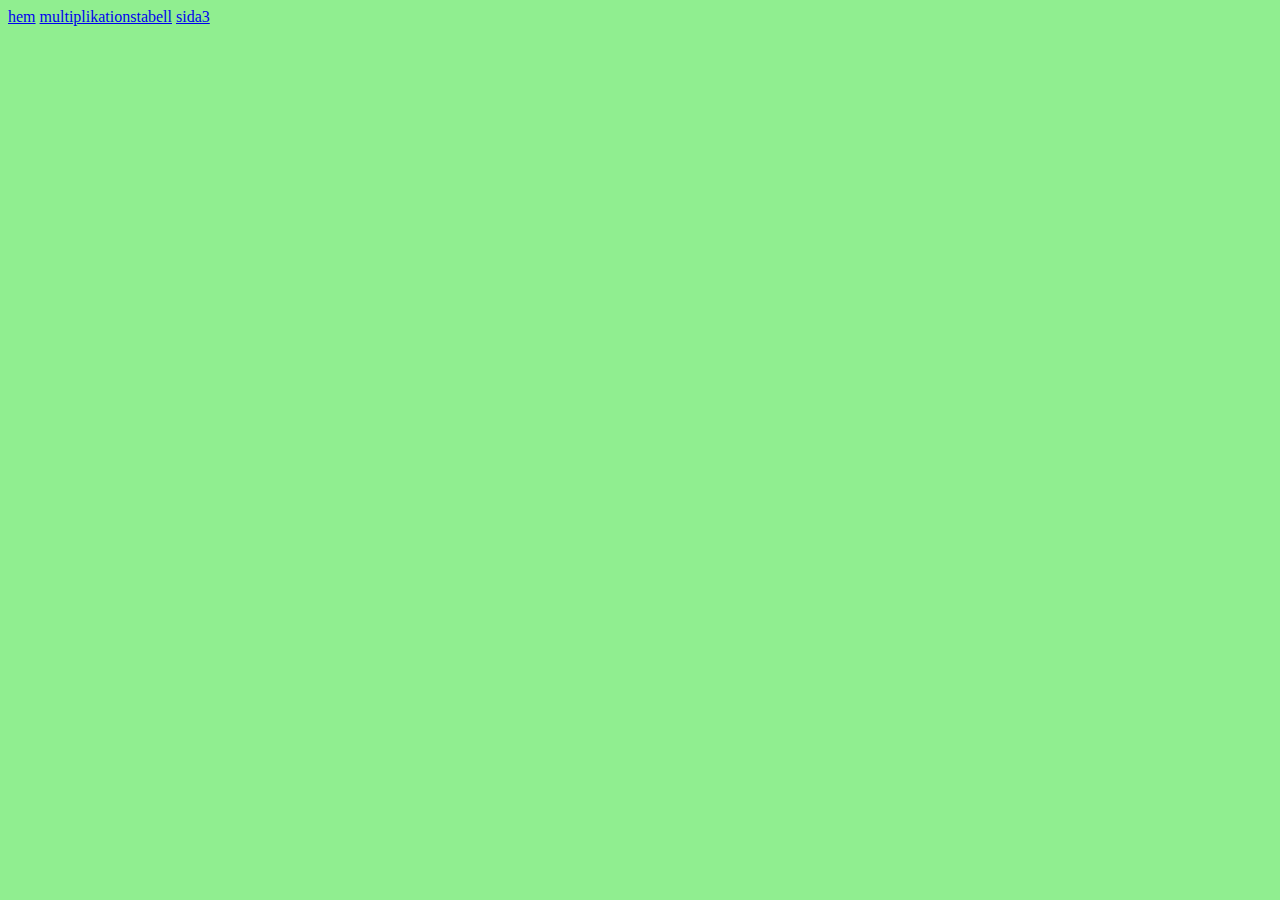
==== index.html @ c15763b5 "Add files via upload" ====
<!DOCTYPE html>
<html lang="sv">
    <head>
        <meta charset="utf-8">
        <title>Min sida</title>
        <link href="style.css" rel="stylesheet">
    </head>
	<body>
    <a href="index.html">hem</a>
    <a href="sida2.html">multiplikationstabell</a>
    <a href="sida3.html">sida3</a>
  </body>
</html>
---- style.css ----
body{
  background-color: lightgreen;
}

table{
  width: 500px;
  border-collapse: collapse;
  background-color: blue;
}

th,td{
  text-align: center;
  border:1px solid black;
  border-collapse: collapse;
  width:100px;
  height:50px;
}

tr:nth-child(even){
  background-color: yellow;
}
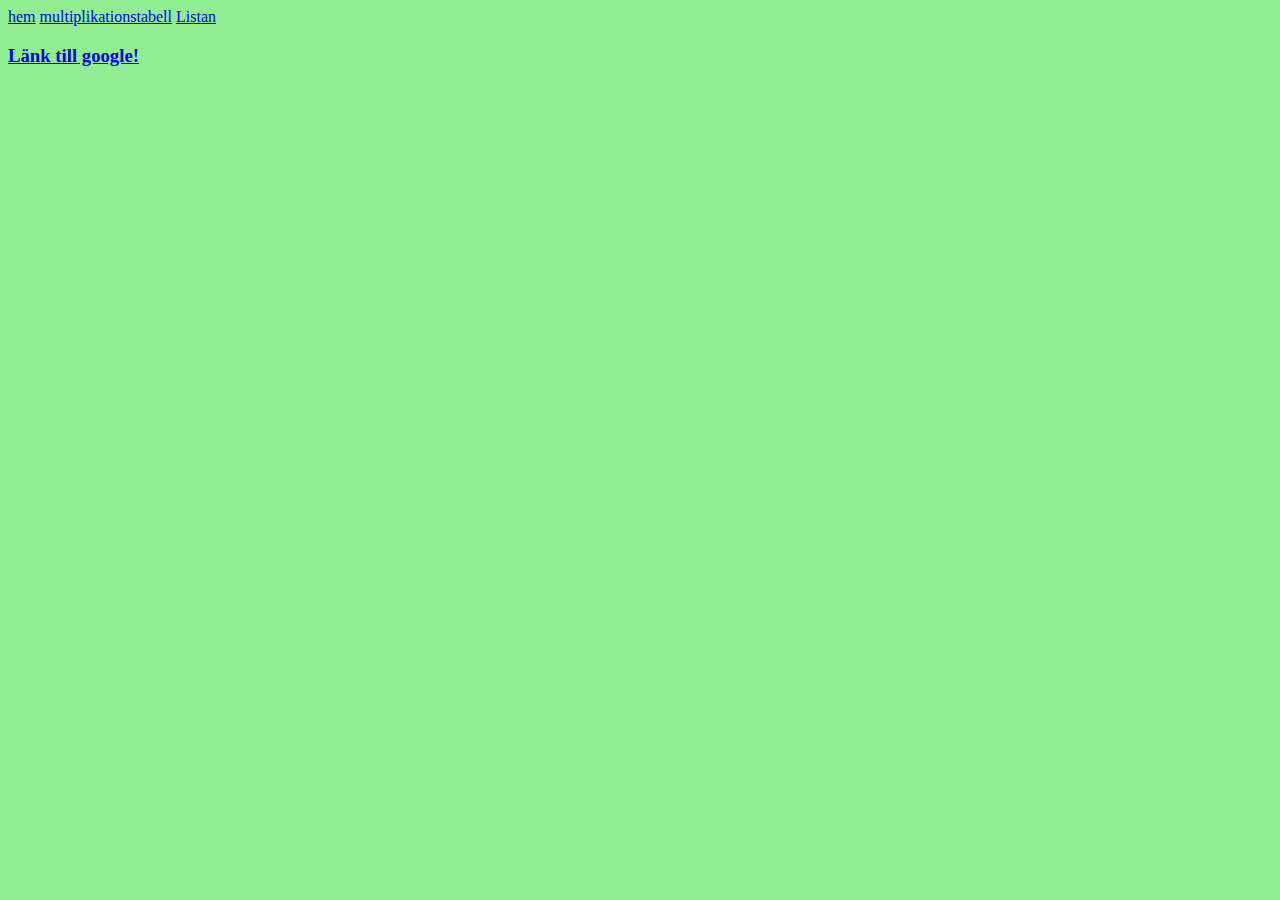
==== commit dd0af4fe: "Add files via upload" ====
--- a/index.html
+++ b/index.html
@@ -6,8 +6,10 @@
         <link href="style.css" rel="stylesheet">
     </head>
 	<body>
-    <a href="index.html">hem</a>
-    <a href="sida2.html">multiplikationstabell</a>
-    <a href="sida3.html">sida3</a>
-  </body>
+    	<a href="index.html">hem</a>
+		<a href="sida2.html">multiplikationstabell</a>
+		<a href="sida3.html">Listan</a>
+		<br>
+		<a href="https://www.google.se/"><h3>Länk till google!</h3></a>
+	</body>
 </html>--- a/style.css
+++ b/style.css
@@ -3,19 +3,33 @@
 }
 
 table{
-  width: 500px;
+  width: 420px;
+  height: 420px;
   border-collapse: collapse;
-  background-color: blue;
+  background-color: rgb(102, 31, 255);
 }
 
 th,td{
   text-align: center;
   border:1px solid black;
   border-collapse: collapse;
-  width:100px;
-  height:50px;
+  width: 70px;
+  height: 70px;
+}
+
+tr:nth-child(odd){
+  background-color: rgb(209, 196, 233);
 }
 
 tr:nth-child(even){
-  background-color: yellow;
+	color:white;
 }
+
+th{
+	background-color: rgb(255, 255, 255);
+	color: black;
+}
+
+ol.dDList li{
+	font-size: 22px;
+}
